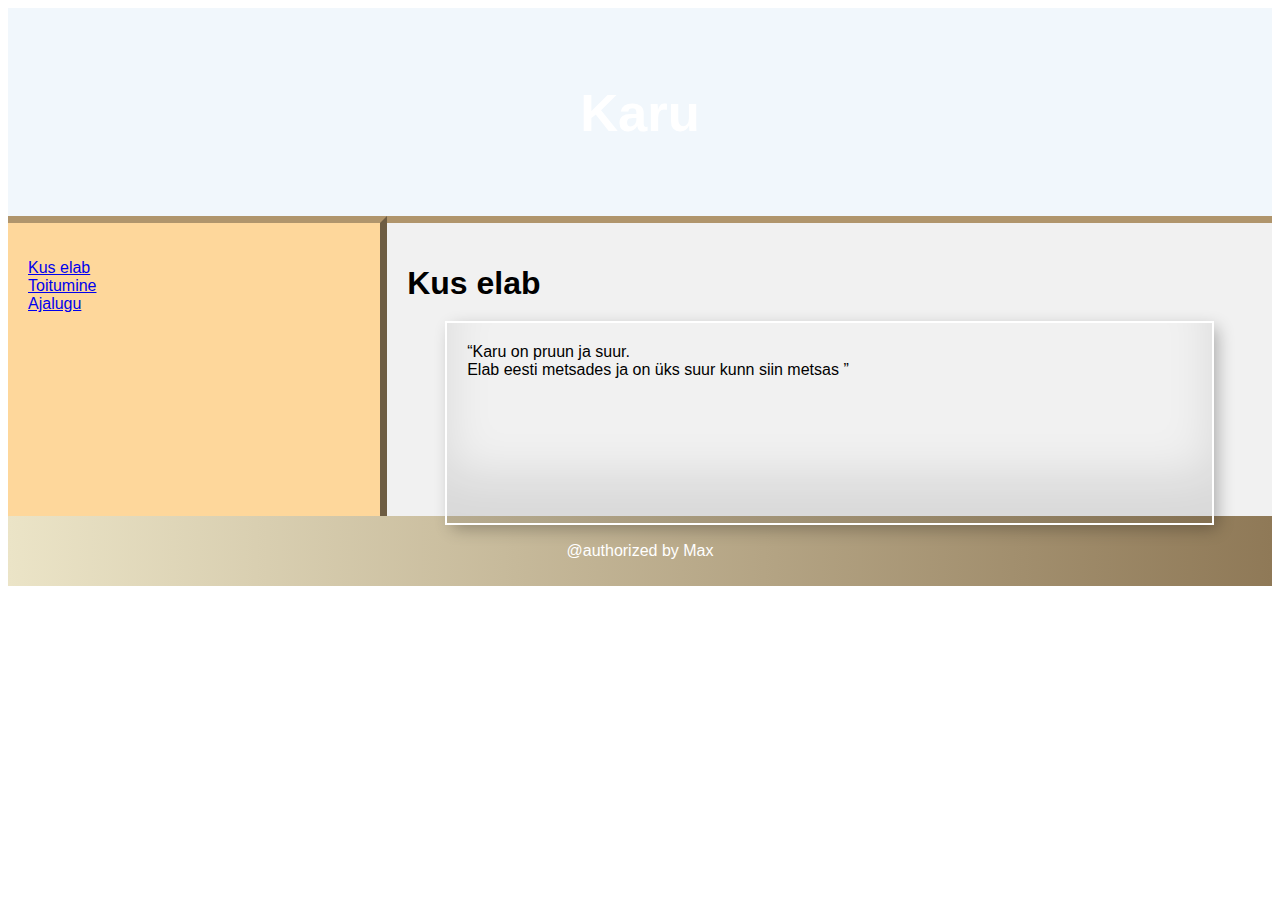
==== index.html @ 9689a4fc "Põhi lehe layout" ====
<!DOCTYPE html>
<html lang="en">

<head>
    <title>Weebileht</title>
    <meta charset="utf-8">
    <meta name="viewport" content="width=device-width, initial scale=1">
    <link rel = "stylesheet"
   type = "text/css"
   href = "style.css" >

</head>

<body>
    <header>
        <h2> Karu </h2>
    </header>

    <section>
        <nav>
            <ul>
                <li> <a href="#">Kus elab</a> </li>
                <li> <a href="#">Toitumine</a> </li>
                <li> <a href="#">Ajalugu</a> </li>
            </ul>
        </nav>

        <article>
            <h1>Kus elab</h1>
            <blockquote><q>Karu on pruun ja suur.<br/>
            Elab eesti metsades ja on üks suur kunn siin metsas </q>
        </blockquote>
        </article>
    </section>

    <footer>
        <p>@authorized by Max</p>
    </footer>


</body>
</html>
---- style.css ----
div {
  height: 200px;
  width: 50%;
  background-color: powderblue;
}

 * {
    box-sizing: border-box;

}
body {
    font-family: Arial, Helvetica, sans-serif;
}
/* headeri stiil */
header {
    background: rgba(208,228,245,0.3) url("https://defenders.org/sites/default/files/styles/meta_image/public/2019-04/grizzly_bear_sow_jim_peaco_nps_header.jpg?itok=vTdBffpn") repeat scroll 50% 50%;
    padding: 30px;
    text-align: center;
    font-size: 35px;
    color: white;
}
nav {
    float: left;
    width: 30%;
    height: 300px;
    background: #FED79B;
    padding: 20px;
    border-top: 7px solid #B0956C;
    border-right: 7px solid #6E5D43;
}
/* stiil listi sees */
nav ul {
    list-style-type: none;
    padding: 0;

}

article {
    float: left;
    padding: 20px;
    width: 70%;
    background-color: #f1f1f1;
    height: 300px;
    border-top: 7px solid #B0956C;
}

section:after {
    content: "";
    display: table;
    clear: both;
}
/* footeri stiil */
footer {
    background: #EBE4C7;
    background: -moz-linear-gradient(left, #EBE4C7 0%, #8F7957 100%);
    background: -webkit-linear-gradient(left, #EBE4C7 0%, #8F7957 100%);
    background: linear-gradient(to right, #EBE4C7 0%, #8F7957 100%);
    padding: 10px;
    text-align: center;
    color: white;
}
@media (max-width: 600px) {
    nav, article {
        width: 100%;
        height: auto;
    }
}
blockquote {
    height: 200px;
    padding: 20px;
    box-shadow:
    inset 0 -3em 3em rgba(0,0,0,0.1),
    0 0  0 2px rgb(255, 255, 255),
    0.3em 0.3em 1em rgba(0,0,0,0.3);
}
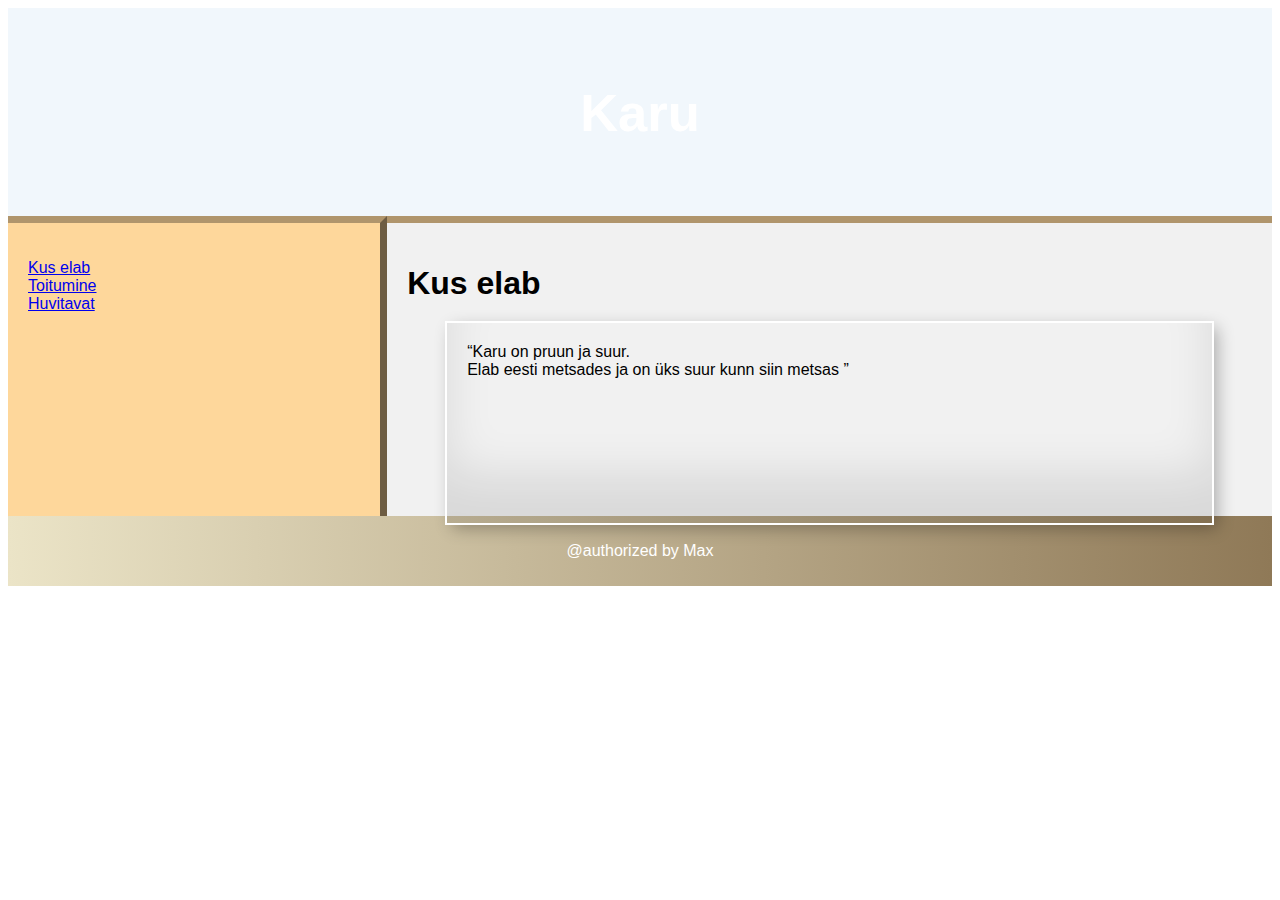
==== commit 0f969ab0: "Sidusin vahelehed pealehega ja lisasin neile CSS-i" ====
--- a/index.html
+++ b/index.html
@@ -16,12 +16,12 @@
         <h2> Karu </h2>
     </header>
 
-    <section>
+	<section>
         <nav>
             <ul>
-                <li> <a href="#">Kus elab</a> </li>
-                <li> <a href="#">Toitumine</a> </li>
-                <li> <a href="#">Ajalugu</a> </li>
+                <li> <a href="file:///C:/Users/Joosep/Desktop/SE2019/Veebileht2019/kuselab.html">Kus elab</a> </li>
+                <li> <a href="file:///C:/Users/Joosep/Desktop/SE2019/Veebileht2019/toidumine.html">Toitumine</a> </li>
+                <li> <a href="file:///C:/Users/Joosep/Desktop/SE2019/Veebileht2019/Huvitavat.html">Huvitavat</a> </li>
             </ul>
         </nav>
 
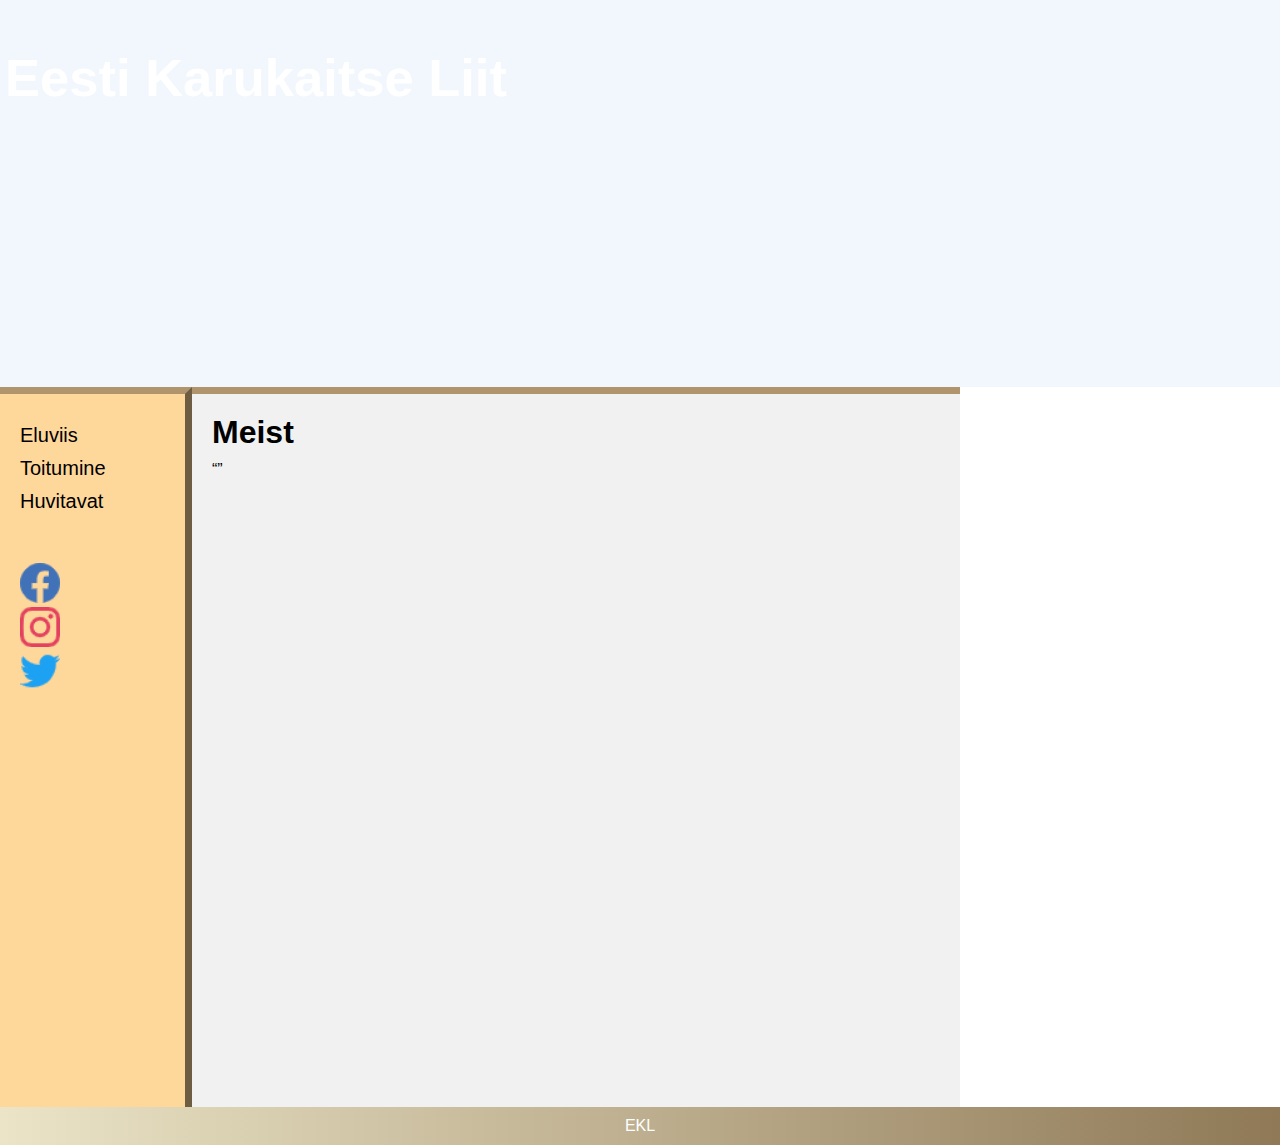
==== commit 87ea106f: "Uuendatud" ====
--- a/index.html
+++ b/index.html
@@ -13,28 +13,35 @@
 
 <body>
     <header>
-        <h2> Karu </h2>
+        <h2 class="bear"> Eesti Karukaitse Liit </h2>
     </header>
 
 	<section>
-        <nav>
-            <ul>
-                <li> <a href="file:///C:/Users/Joosep/Desktop/SE2019/Veebileht2019/kuselab.html">Kus elab</a> </li>
-                <li> <a href="file:///C:/Users/Joosep/Desktop/SE2019/Veebileht2019/toidumine.html">Toitumine</a> </li>
-                <li> <a href="file:///C:/Users/Joosep/Desktop/SE2019/Veebileht2019/Huvitavat.html">Huvitavat</a> </li>
-            </ul>
-        </nav>
+        <div class="konteiner">
+                <nav>
+                        <ul>
+                            <li class="lik"> <a class="navitem" href="kuselab.html">Eluviis</a> </li>
+                            <li class="lik"> <a class="navitem" href="Toitumine.html">Toitumine</a> </li>
+                            <li class="lik"> <a class="navitem" href="Faktid.html">Huvitavat</a> </li>
+                        </ul>
+                </nav>
+                <div class="ikoonid">
+                    <a href="https://www.facebook.com/riigimets" target="_blank"><img class="icons" src="img/facebook.png"></a>
+                    <a href="https://www.instagram.com/looduskaitsering" target="_blank"><img class="icons" src="img/instagram.png"></a>
+                    <a href="https://www.twitter.com/loodus" target="_blank"><img class="icons" src="img/twitter.png"></a>
+                </div>
+        </div>
+        
 
         <article>
-            <h1>Kus elab</h1>
-            <blockquote><q>Karu on pruun ja suur.<br/>
-            Elab eesti metsades ja on üks suur kunn siin metsas </q>
-        </blockquote>
+            <h1 class="heading">Meist</h1>
+            <esileht><q></q>
+            </esileht>
         </article>
+        <iframe src="https://www.google.com/maps/embed?pb=!1m18!1m12!1m3!1d66430.90302552591!2d25.459298660088994!3d58.64655937594589!2m3!1f0!2f0!3f0!3m2!1i1024!2i768!4f13.1!3m3!1m2!1s0x46ecc9f6382982f3%3A0xc9e5f12565f11063!2sN%C3%B5mme%20raba%20LKA%2C%20J%C3%A4rva%20maakond!5e0!3m2!1set!2see!4v1575136837740!5m2!1set!2see" width="600" height="450" frameborder="0" style="border:0;" allowfullscreen=""></iframe>
     </section>
-
     <footer>
-        <p>@authorized by Max</p>
+        <p>EKL</p>
     </footer>
 
 
--- a/style.css
+++ b/style.css
@@ -7,6 +7,8 @@
 
  * {
     box-sizing: border-box;
+    margin: 0;
+    padding: 0;
 
 }
 body {
@@ -19,11 +21,14 @@
     text-align: center;
     font-size: 35px;
     color: white;
+    position: relative;
+    height: 43vh;
+
 }
-nav {
+.konteiner {
     float: left;
-    width: 30%;
-    height: 300px;
+    width: 15%;
+    height: 80vh;
     background: #FED79B;
     padding: 20px;
     border-top: 7px solid #B0956C;
@@ -39,9 +44,9 @@
 article {
     float: left;
     padding: 20px;
-    width: 70%;
+    width: 60%;
     background-color: #f1f1f1;
-    height: 300px;
+    height: 80vh;
     border-top: 7px solid #B0956C;
 }
 
@@ -67,10 +72,77 @@
     }
 }
 blockquote {
-    height: 200px;
+    height: 70vh;
     padding: 20px;
     box-shadow:
     inset 0 -3em 3em rgba(0,0,0,0.1),
     0 0  0 2px rgb(255, 255, 255),
     0.3em 0.3em 1em rgba(0,0,0,0.3);
 }
+iframe{
+    float: right;
+    width: 25%;
+    height: 80vh;
+}
+.heading{
+    margin-bottom: 10px;
+}
+.icons{
+    height: 40px;
+    width:40px;
+    margin: 0px 0px;
+}
+.ikoonid{
+    margin-top: 50px;
+    display: flex;
+    flex-direction: column;
+    background-color: #FED79B;
+
+}
+.navitem{
+    text-decoration: none;
+    color: black;
+    font-size: 20px;
+
+}
+.navitem:hover{
+    color: #f1f1f1;
+    
+}
+.lik{
+    margin: 10px 0px;
+}
+.bear{
+    transform: translate(-50%, -50%);
+    top: 20%;
+    left: 20%;
+    position: absolute;
+}
+.vaheleht{
+    float: left;
+    padding: 20px;
+    width: 85%;
+    background-color: #f1f1f1;
+    height: 57vh;
+    border-top: 7px solid #B0956C;
+}
+.eraldi{
+
+}
+.tekst{
+    height: 40vh;
+    padding: 20px;
+    box-shadow:
+    inset 0 -3em 3em rgba(0,0,0,0.1),
+    0 0  0 2px rgb(255, 255, 255),
+    0.3em 0.3em 1em rgba(0,0,0,0.3);
+}
+.konteiner2{
+    float: left;
+    width: 15%;
+    height: 57vh;
+    background: #FED79B;
+    padding: 20px;
+    border-top: 7px solid #B0956C;
+    border-right: 7px solid #6E5D43;
+}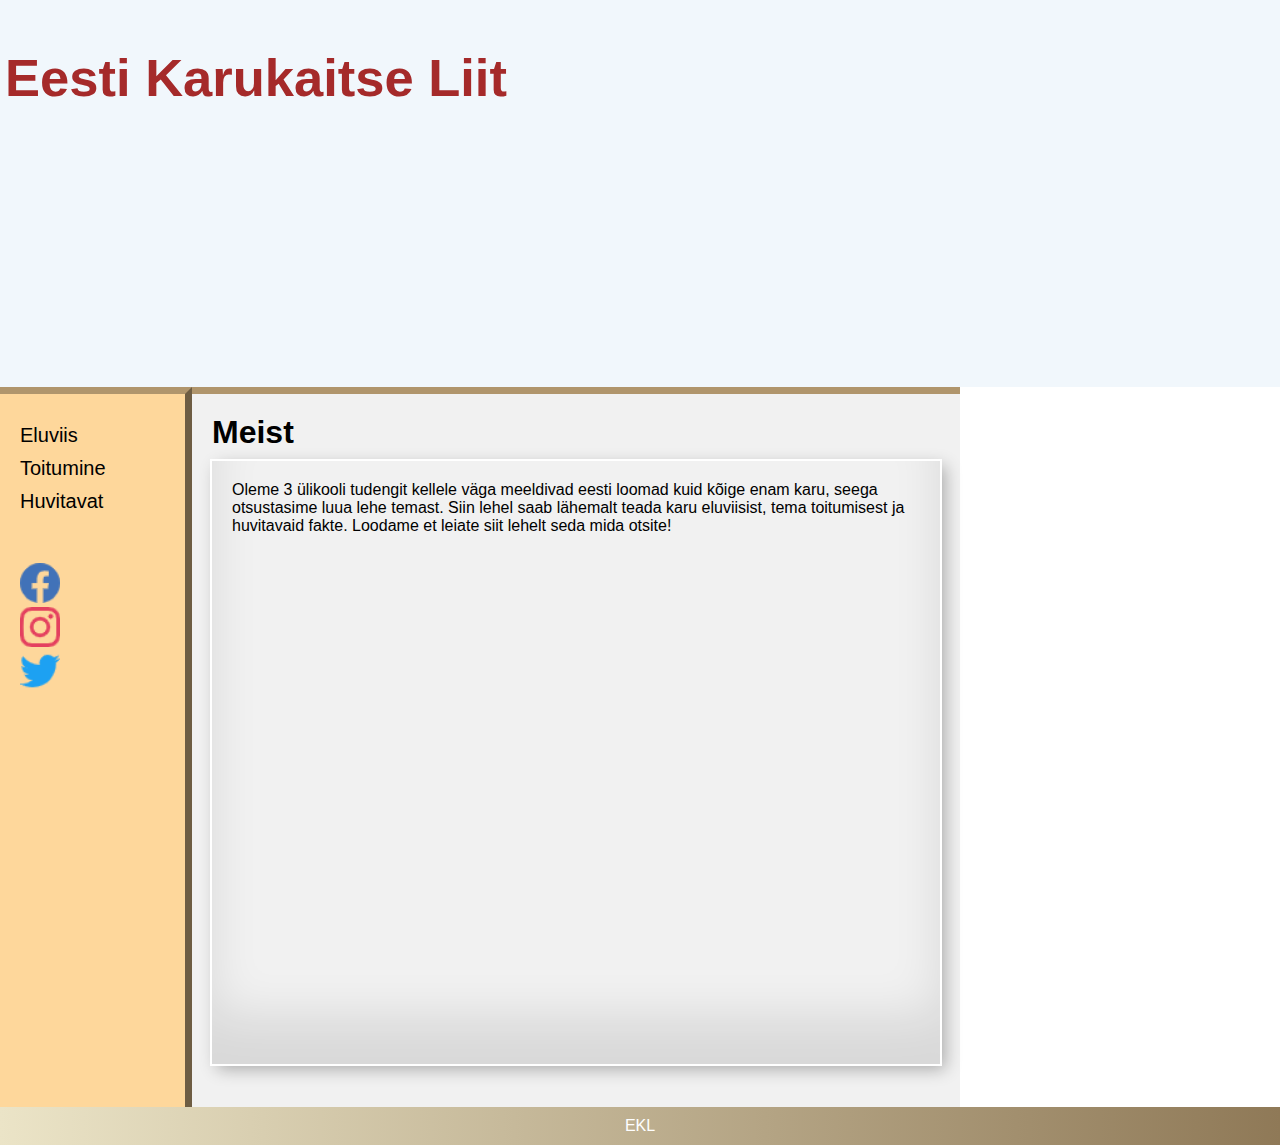
==== commit 5a0ebef1: "Viimased viimistlused" ====
--- a/index.html
+++ b/index.html
@@ -11,7 +11,7 @@
 
 </head>
 
-<body>
+<body onload="showSlides(1)">
     <header>
         <h2 class="bear"> Eesti Karukaitse Liit </h2>
     </header>
@@ -35,8 +35,10 @@
 
         <article>
             <h1 class="heading">Meist</h1>
-            <esileht><q></q>
-            </esileht>
+            <blockquote>
+                Oleme 3 ülikooli tudengit kellele väga meeldivad eesti loomad kuid kõige enam karu, seega otsustasime luua lehe temast. Siin lehel saab lähemalt teada karu eluviisist, tema toitumisest ja huvitavaid fakte. Loodame et leiate siit lehelt seda mida otsite!
+            </blockquote>
+
         </article>
         <iframe src="https://www.google.com/maps/embed?pb=!1m18!1m12!1m3!1d66430.90302552591!2d25.459298660088994!3d58.64655937594589!2m3!1f0!2f0!3f0!3m2!1i1024!2i768!4f13.1!3m3!1m2!1s0x46ecc9f6382982f3%3A0xc9e5f12565f11063!2sN%C3%B5mme%20raba%20LKA%2C%20J%C3%A4rva%20maakond!5e0!3m2!1set!2see!4v1575136837740!5m2!1set!2see" width="600" height="450" frameborder="0" style="border:0;" allowfullscreen=""></iframe>
     </section>
--- a/style.css
+++ b/style.css
@@ -20,7 +20,7 @@
     padding: 30px;
     text-align: center;
     font-size: 35px;
-    color: white;
+    color: brown;
     position: relative;
     height: 43vh;
 
@@ -72,7 +72,7 @@
     }
 }
 blockquote {
-    height: 70vh;
+    height: 67vh;
     padding: 20px;
     box-shadow:
     inset 0 -3em 3em rgba(0,0,0,0.1),
@@ -84,8 +84,10 @@
     width: 25%;
     height: 80vh;
 }
+
 .heading{
     margin-bottom: 10px;
+    font-family: "Lucida Sans Unicode", "Lucida Grande", sans-serif;
 }
 .icons{
     height: 40px;
@@ -145,4 +147,4 @@
     padding: 20px;
     border-top: 7px solid #B0956C;
     border-right: 7px solid #6E5D43;
-}+}
